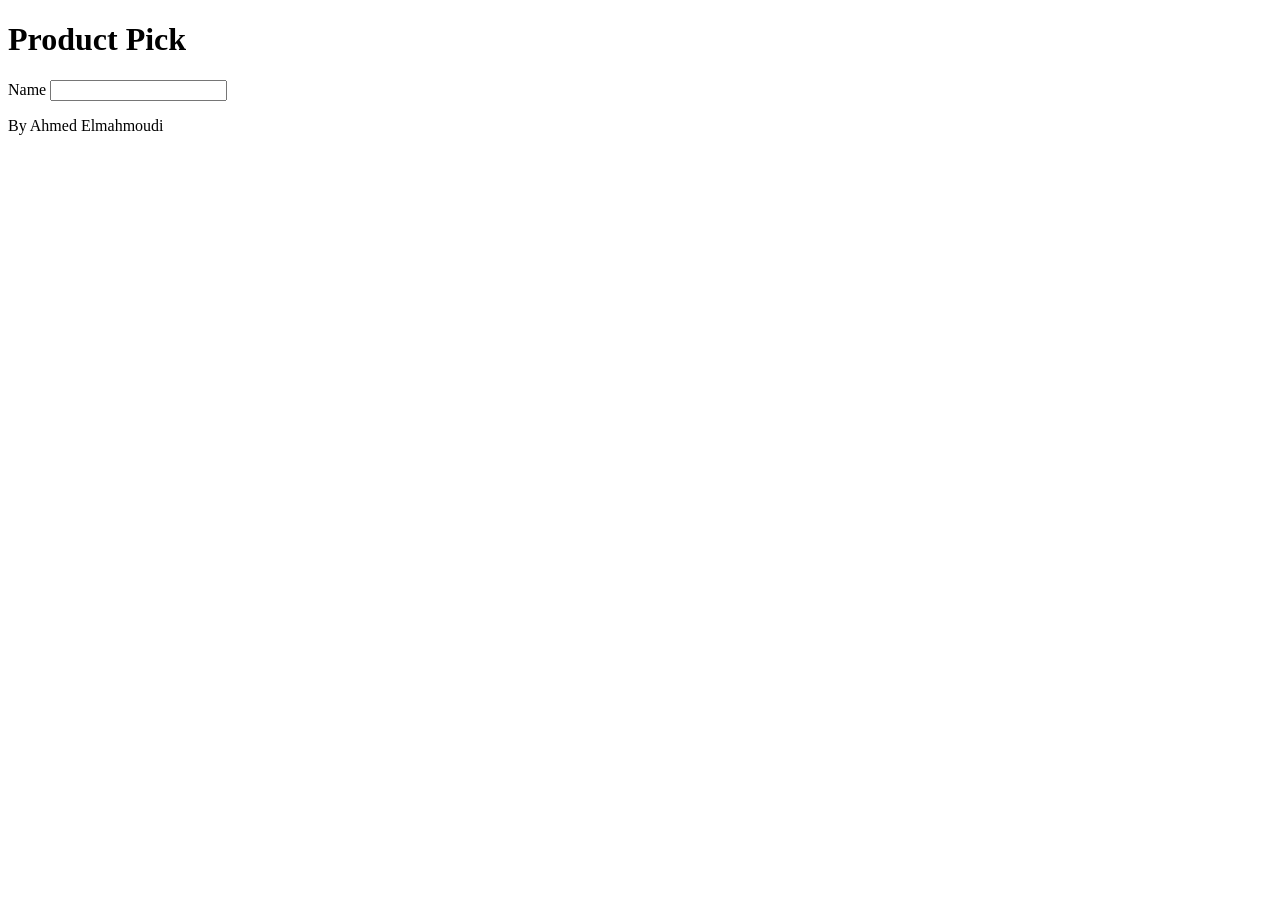
==== Form-Controls/index.html @ fa4a57b9 "Add css file and requirements" ====
<!doctype html>
<html lang="en">
  <head>
    <meta charset="utf-8" />
    <meta http-equiv="X-UA-Compatible" content="IE=edge" />
    <title>My form exercise</title>
    <meta name="description" content="" />
    <meta name="viewport" content="width=device-width, initial-scale=1" />
  </head>
  <body>
    <header>
      <h1>Product Pick</h1>
    </header>
    <main>
      <form class="form">
        <!-- - [ ] My form is semantic HTML.
            - [ ] My form is semantic HTML.
            - [ ] All inputs have associated labels.
            - [ ] My Lighthouse Accessibility score is 100.
            - [ ] I require a valid name. 
            - [ ] I require a valid email.
            - [ ] I require one colour from a defined set of 3 colours.
            - [ ] I require one size from a defined set of 6 sizes. !-->

        <div class="form-group">
          <label for="name"> Name</label>
          <input type="name" name="name" id="name" />
        </div>
      </form>
    </main>
    <footer>
      <p>By Ahmed Elmahmoudi</p>
    </footer>
  </body>
</html>
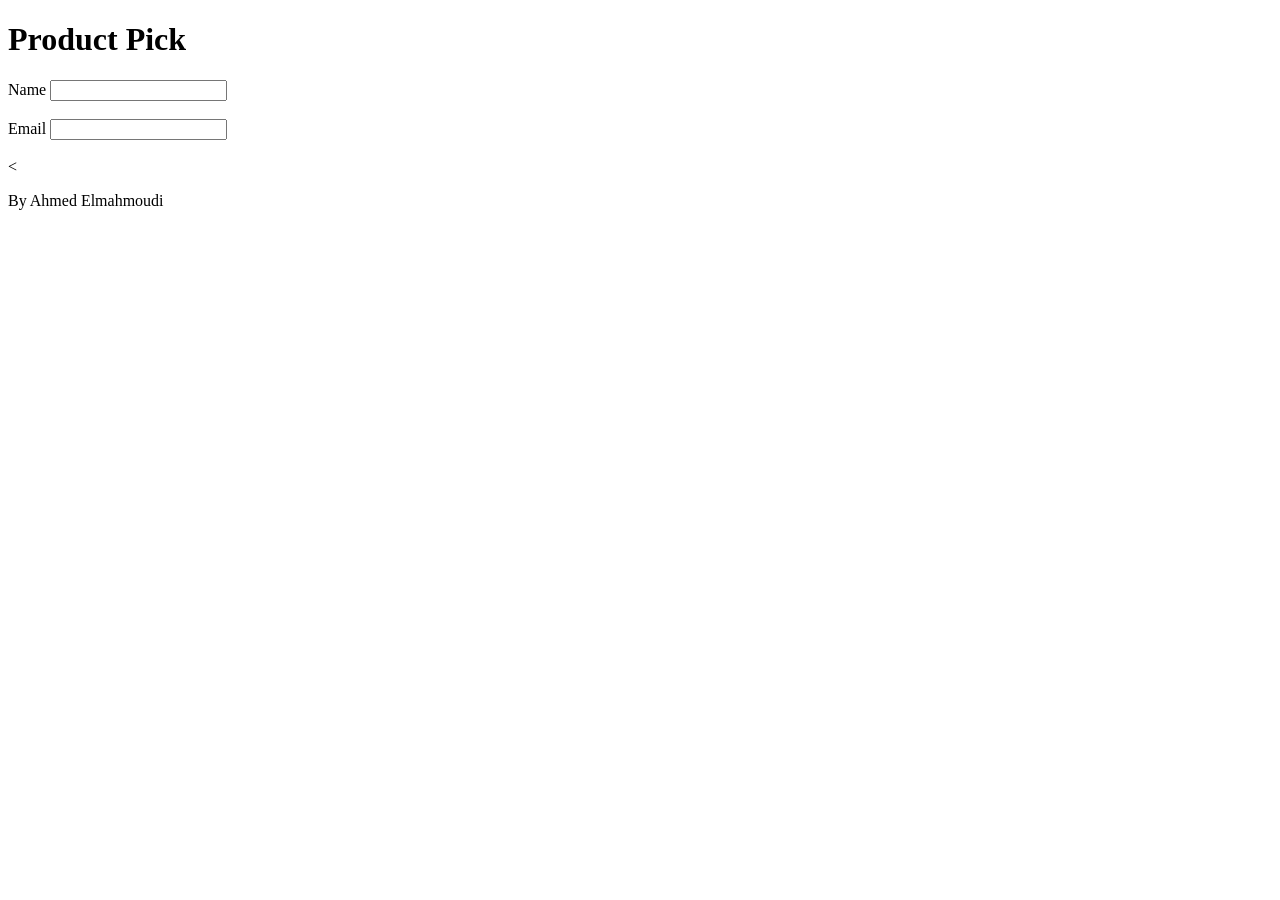
==== commit 519b693c: "Fix name and add email section" ====
--- a/Form-Controls/index.html
+++ b/Form-Controls/index.html
@@ -7,10 +7,12 @@
     <meta name="description" content="" />
     <meta name="viewport" content="width=device-width, initial-scale=1" />
   </head>
+
   <body>
     <header>
       <h1>Product Pick</h1>
     </header>
+
     <main>
       <form class="form">
         <!-- - [ ] My form is semantic HTML.
@@ -22,12 +24,24 @@
             - [ ] I require one colour from a defined set of 3 colours.
             - [ ] I require one size from a defined set of 6 sizes. !-->
 
-        <div class="form-group">
+        <div>
           <label for="name"> Name</label>
-          <input type="name" name="name" id="name" />
+          <input type="text" name="name" id="name" minlength="2" required />
+          <br><br>
+
+          <label for="email"> Email</label>
+          <input type="email" name="email" id="email" required>
+          <br><br>
+
+          <
+
         </div>
+
+        
+
       </form>
-    </main>
+    </main> 
+
     <footer>
       <p>By Ahmed Elmahmoudi</p>
     </footer>
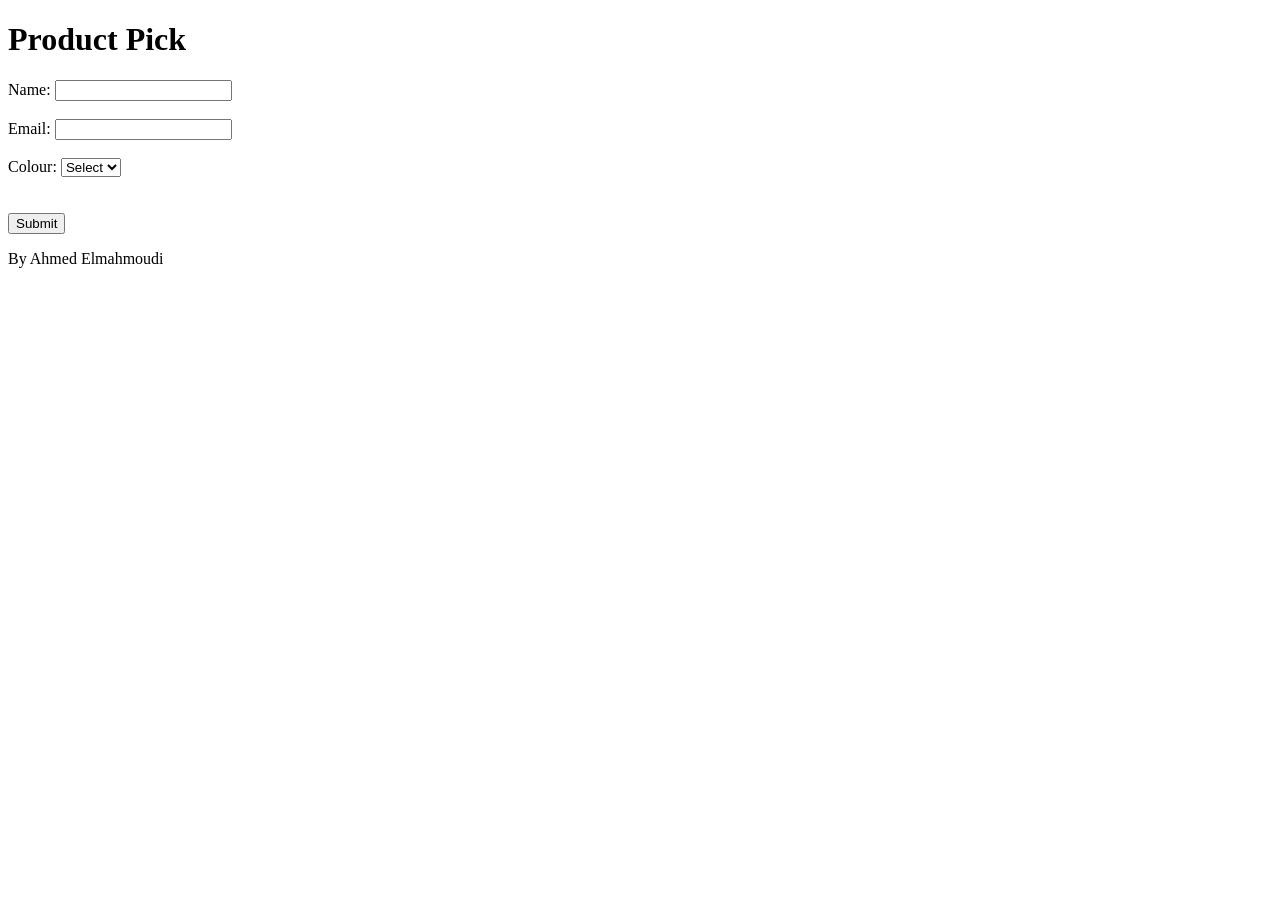
==== commit beb52897: "Add colour options" ====
--- a/Form-Controls/index.html
+++ b/Form-Controls/index.html
@@ -25,16 +25,26 @@
             - [ ] I require one size from a defined set of 6 sizes. !-->
 
         <div>
-          <label for="name"> Name</label>
+          <label for="name"> Name:</label>
           <input type="text" name="name" id="name" minlength="2" required />
           <br><br>
 
-          <label for="email"> Email</label>
+          <label for="email"> Email:</label>
           <input type="email" name="email" id="email" required>
           <br><br>
 
-          <
+          <label for="colour">Colour:</label>
+          <select name="colour" id="colour" required>
+            <option value="" selected disabled> Select</option>
+            <option value="red"> Red</option>
+            <option value="green">Green</option>
+            <option value="blue">Blue</option>
+          </select>
+          <br><br>
 
+
+          <br>
+          <button type="submit">Submit</button>
         </div>
 
         
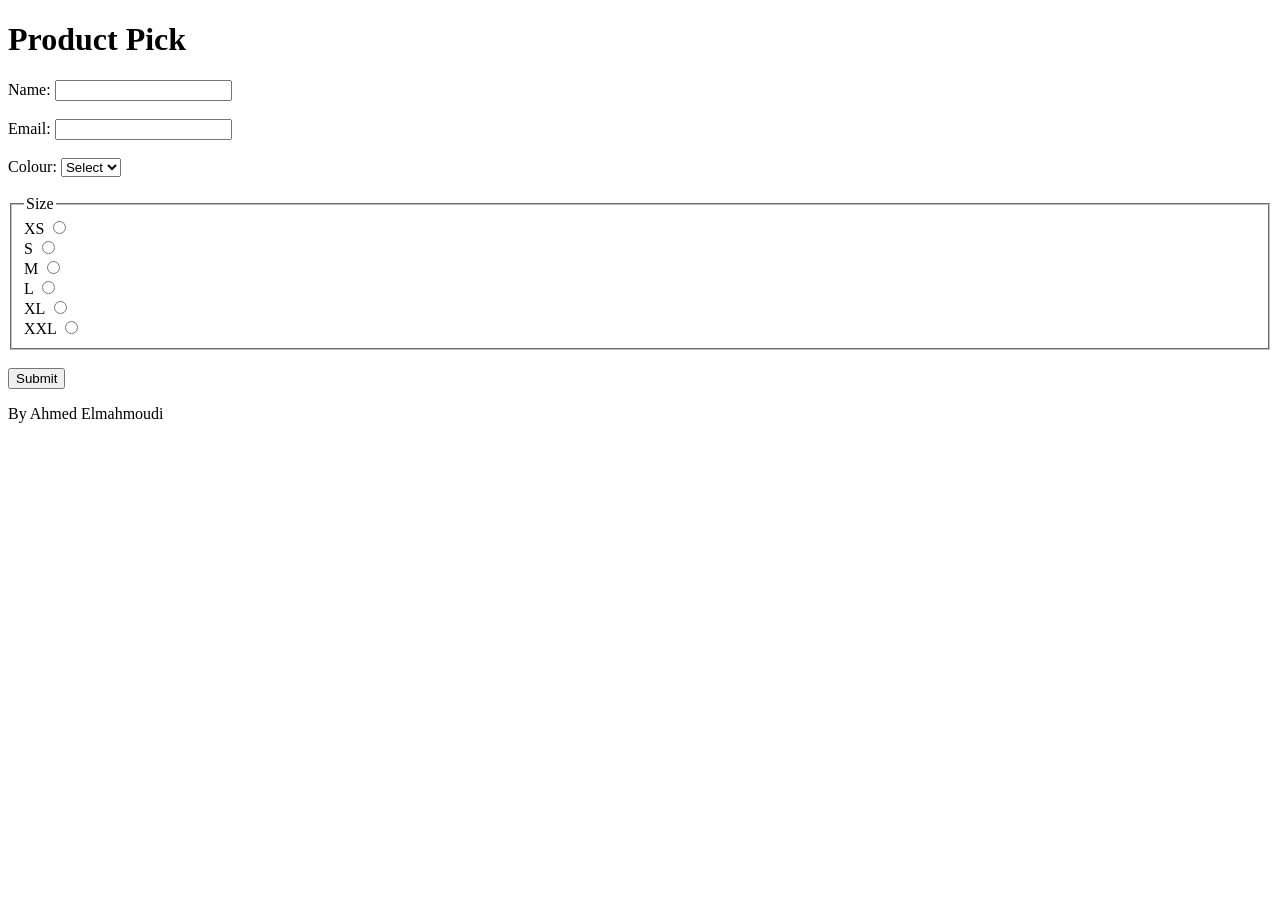
==== commit 81d77650: "Add size options" ====
--- a/Form-Controls/index.html
+++ b/Form-Controls/index.html
@@ -42,6 +42,34 @@
           </select>
           <br><br>
 
+          <fieldset>
+            <legend>Size</legend>
+            
+            <label for="XS"> XS</label>
+            <input type="radio" name="size" id="XS" value="XS">
+            <br>
+
+            <label for="S">S</label>
+            <input type="radio" name="size" id="S" value="S">
+            <br>
+            
+            <label for="M"> M</label>
+            <input type="radio" name="size" id="M" value="M">
+            <br>
+
+            <label for="L"> L</label>
+            <input type="radio" name="size" id="L" value="L">
+            <br>
+
+            <label for="XL"> XL</label>
+            <input type="radio" name="size" id="XL" value="XL">
+            <br>
+
+            <label for="XXL"> XXL</label>
+            <input type="radio" name="size" id="XXL" value="XXL">
+            <br>
+
+          </fieldset>
 
           <br>
           <button type="submit">Submit</button>
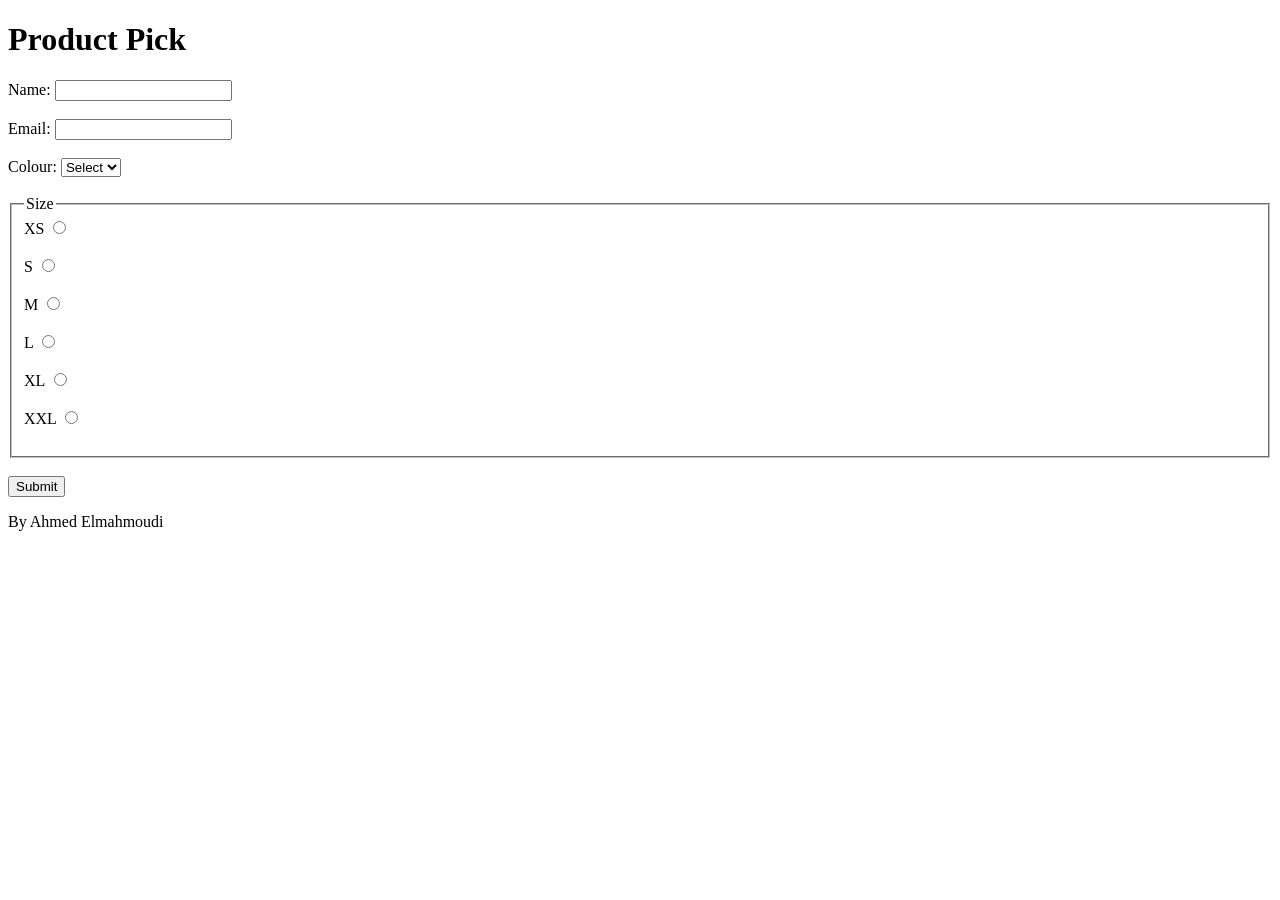
==== commit 2261aa00: "Add spacing between size options" ====
--- a/Form-Controls/index.html
+++ b/Form-Controls/index.html
@@ -46,28 +46,28 @@
             <legend>Size</legend>
             
             <label for="XS"> XS</label>
-            <input type="radio" name="size" id="XS" value="XS">
-            <br>
+            <input type="radio" name="size" id="XS" value="XS" required>
+            <br><br>
 
             <label for="S">S</label>
             <input type="radio" name="size" id="S" value="S">
-            <br>
+            <br><br>
             
             <label for="M"> M</label>
             <input type="radio" name="size" id="M" value="M">
-            <br>
+            <br><br>
 
             <label for="L"> L</label>
             <input type="radio" name="size" id="L" value="L">
-            <br>
+            <br><br>
 
             <label for="XL"> XL</label>
             <input type="radio" name="size" id="XL" value="XL">
-            <br>
+            <br><br>
 
             <label for="XXL"> XXL</label>
             <input type="radio" name="size" id="XXL" value="XXL">
-            <br>
+            <br><br>
 
           </fieldset>
 
